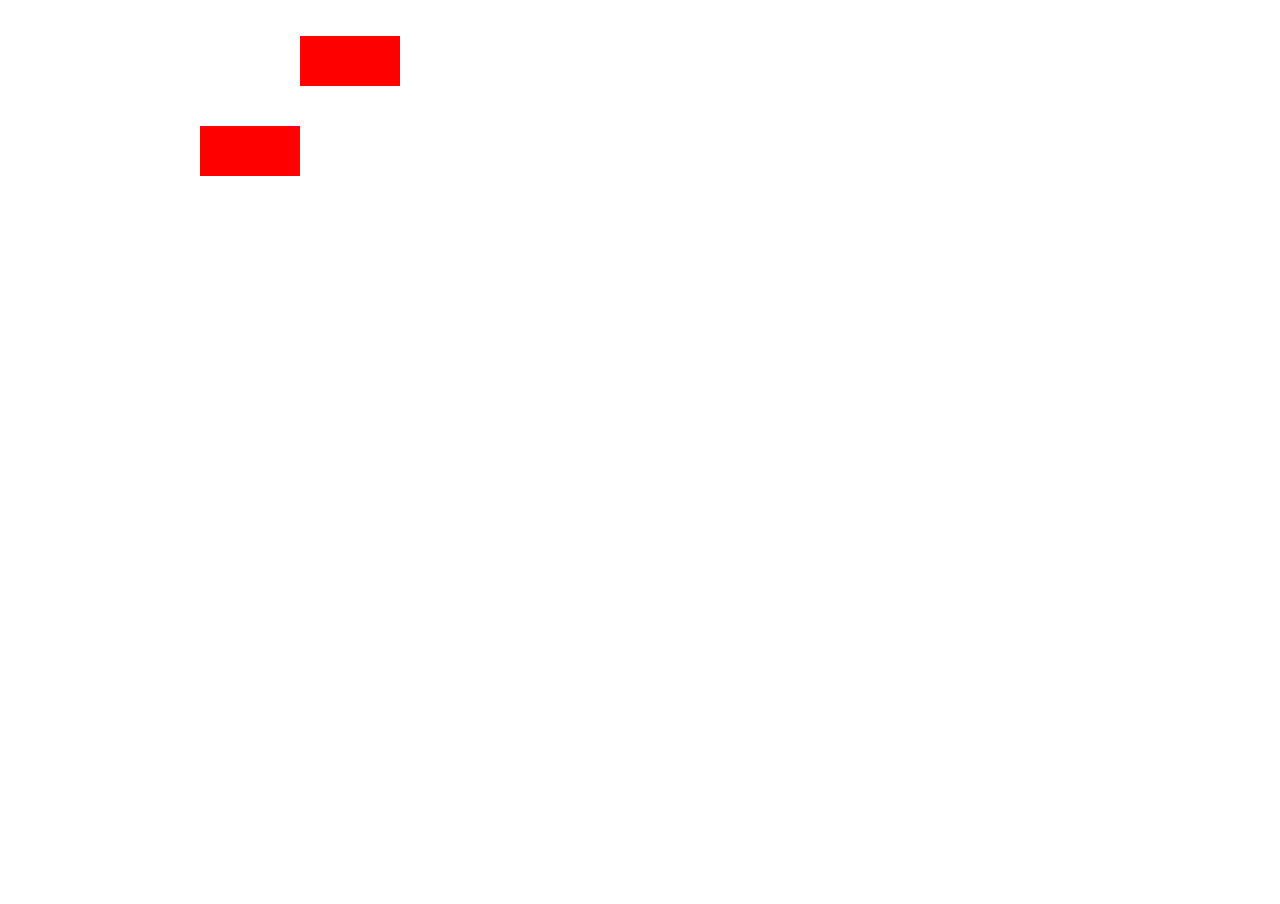
==== playground/playground.html @ f8a4a3ab "Block generation and key done in playground" ====
<!doctype html>
<html lang="en">
<head>
    <meta charset="UTF-8">
    <meta name="viewport"
          content="width=device-width, user-scalable=no, initial-scale=1.0, maximum-scale=1.0, minimum-scale=1.0">
    <meta http-equiv="X-UA-Compatible" content="ie=edge">
    <link rel="stylesheet" href="./output.css" />
    <title>Document</title>
</head>
<body>

<canvas></canvas>

<script src="./playground.js"></script>
</body>
</html>
---- playground/output.css ----
body {
  margin: 0;
}

/*# sourceMappingURL=output.css.map */
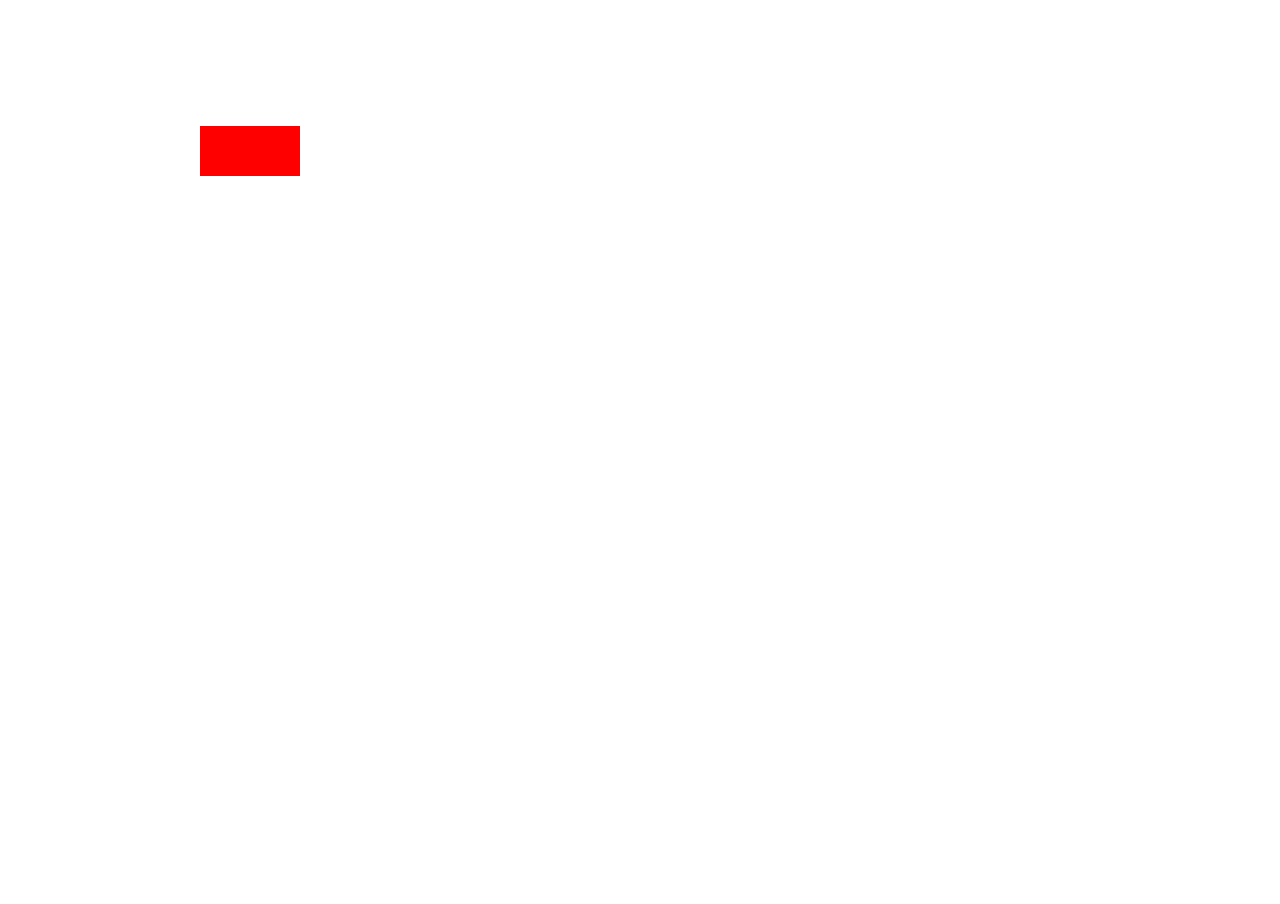
==== commit c0320289: "checkpoint" ====
--- a/playground/playground.html
+++ b/playground/playground.html
@@ -12,6 +12,7 @@
 
 <canvas></canvas>
 
-<script src="./playground.js"></script>
+<script src="https://cdnjs.cloudflare.com/ajax/libs/gsap/3.6.0/gsap.min.js"></script>
+<script type="module" src="./playground.js"></script>
 </body>
 </html>